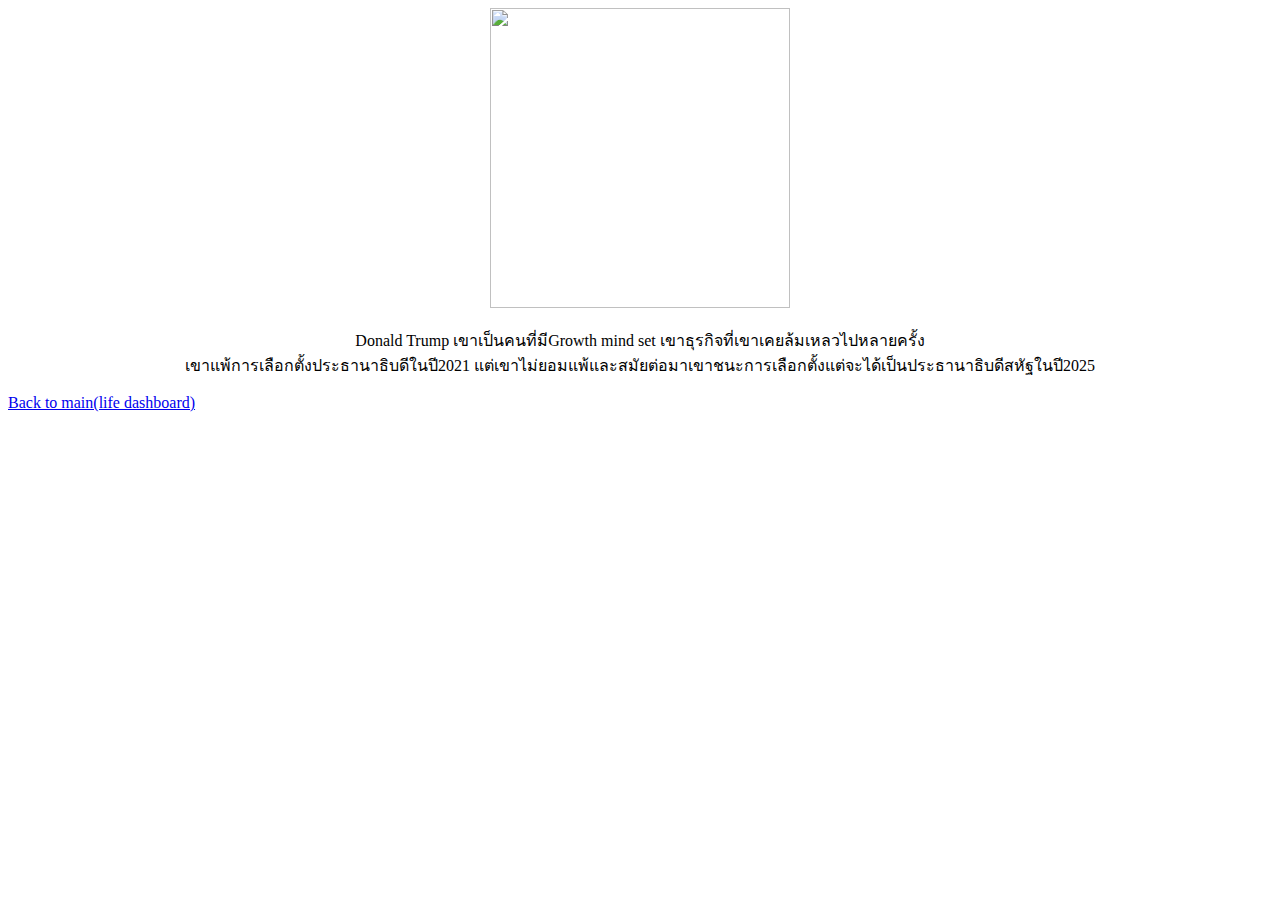
==== glowth_Mindset_person.html @ 2329df2c "a lot of change" ====
<!DOCTYPE html>
<html lang="en">

<head>
  <meta charset="UTF-8">
  <meta name="viewport" content="width=device-width, initial-scale=1">
  <title></title>
  <link href="css/style.css" rel="stylesheet">
</head>

<body>
  <center><img src="https://www.shutterstock.com/image-photo/national-harbor-md-usa-february-600nw-2430065795.jpg"
      alt="" width=300px height=300px></center>
  <center>
    <p> Donald Trump เขาเป็นคนที่มีGrowth mind set เขาธุรกิจที่เขาเคยล้มเหลวไปหลายครั้ง<br>
      เขาแพ้การเลือกตั้งประธานาธิบดีในปี2021
      แต่เขาไม่ยอมแพ้และสมัยต่อมาเขาชนะการเลือกตั้งแต่จะได้เป็นประธานาธิบดีสหัฐในปี2025</p>
  </center>
  <a href="index.html">Back to main(life dashboard)</a>
</body>

</html>
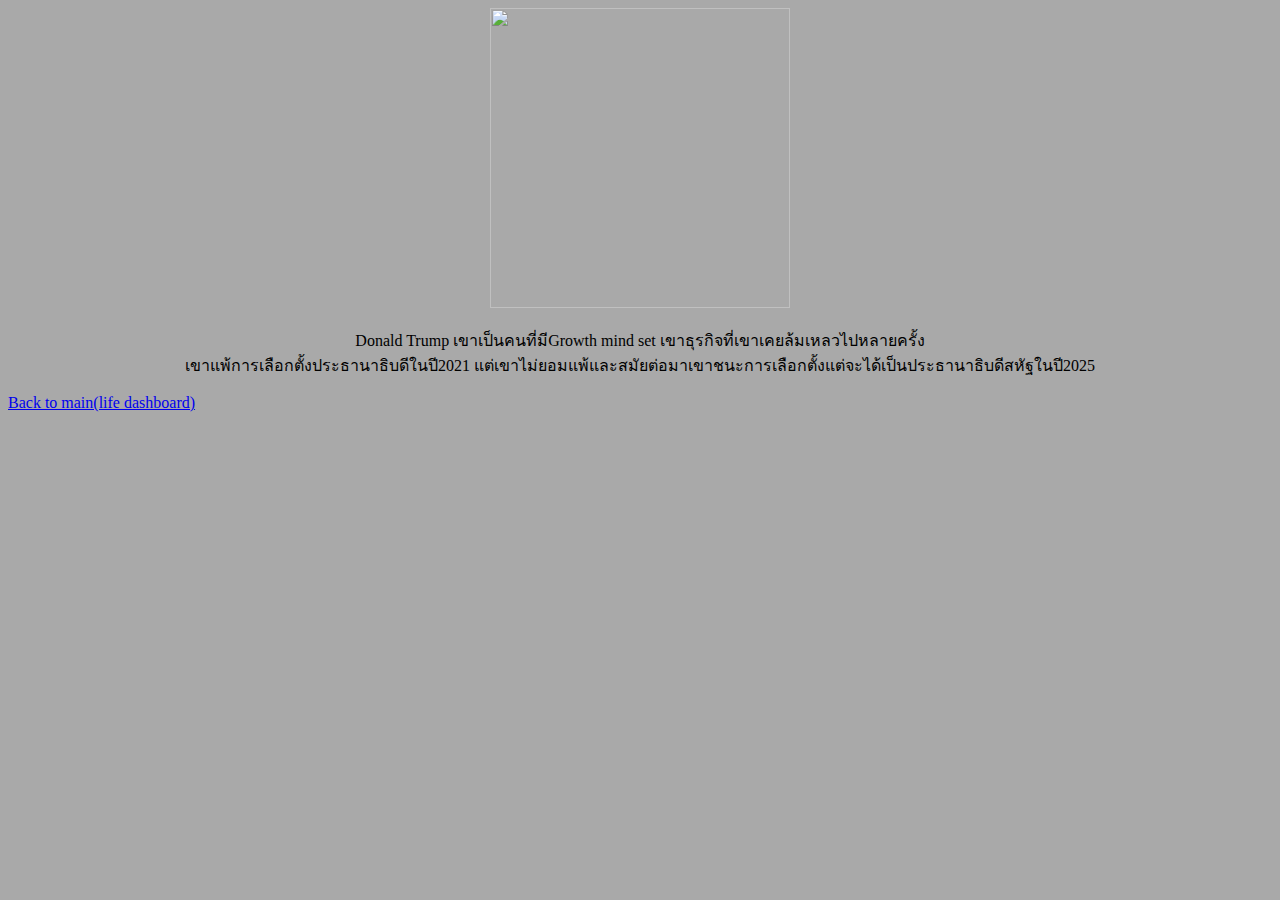
==== commit a2f0e3cb: "22/12/2024" ====
--- a/glowth_Mindset_person.html
+++ b/glowth_Mindset_person.html
@@ -6,6 +6,11 @@
   <meta name="viewport" content="width=device-width, initial-scale=1">
   <title></title>
   <link href="css/style.css" rel="stylesheet">
+  <style>
+    body {
+      background-color: darkgrey;
+    }
+  </style>
 </head>
 
 <body>
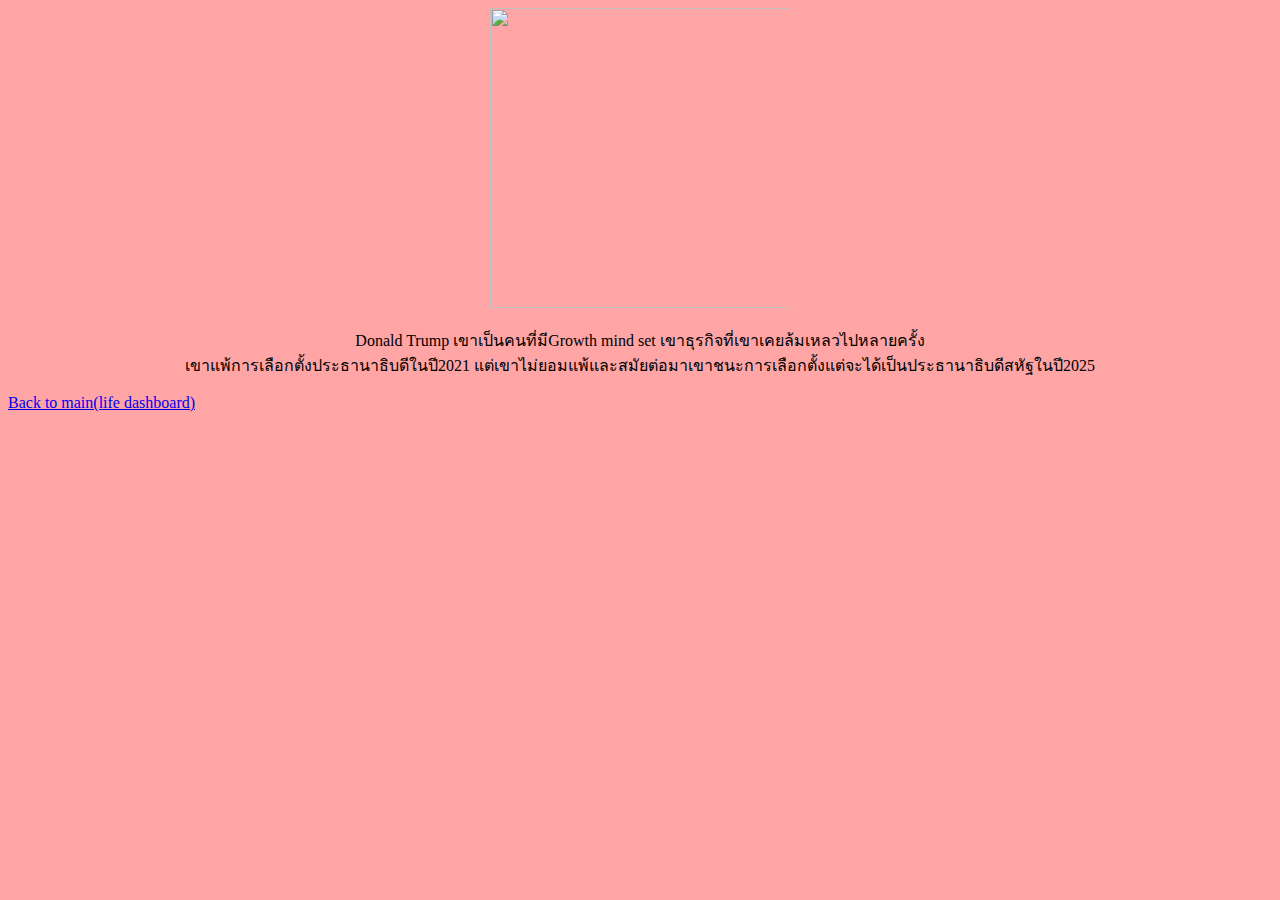
==== commit 8269bbb3: "chage color" ====
--- a/glowth_Mindset_person.html
+++ b/glowth_Mindset_person.html
@@ -8,7 +8,7 @@
   <link href="css/style.css" rel="stylesheet">
   <style>
     body {
-      background-color: darkgrey;
+      background-color: #ffa5a5;
     }
   </style>
 </head>
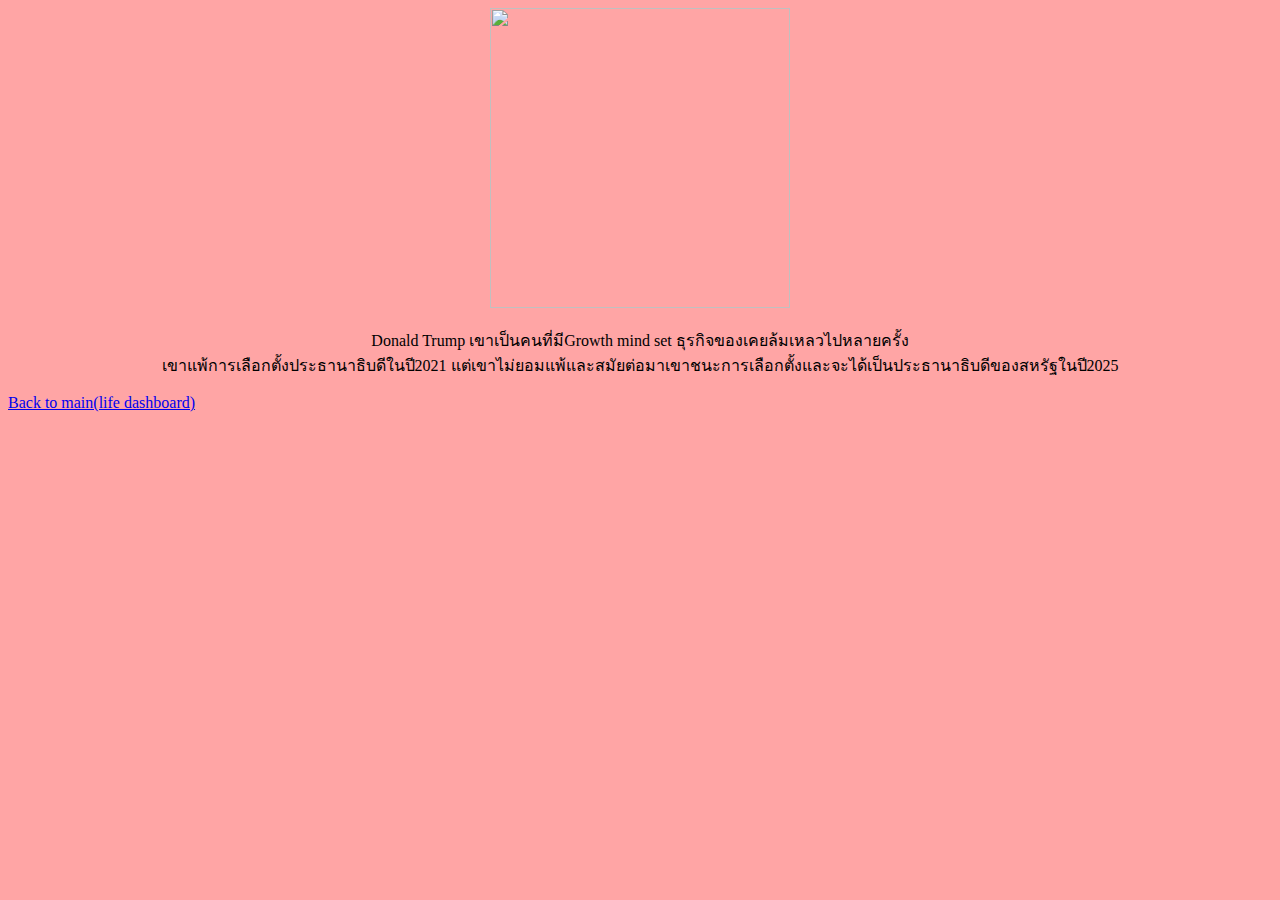
==== commit 0db64f79: "chage some txt" ====
--- a/glowth_Mindset_person.html
+++ b/glowth_Mindset_person.html
@@ -17,9 +17,9 @@
   <center><img src="https://www.shutterstock.com/image-photo/national-harbor-md-usa-february-600nw-2430065795.jpg"
       alt="" width=300px height=300px></center>
   <center>
-    <p> Donald Trump เขาเป็นคนที่มีGrowth mind set เขาธุรกิจที่เขาเคยล้มเหลวไปหลายครั้ง<br>
+    <p> Donald Trump เขาเป็นคนที่มีGrowth mind set ธุรกิจของเคยล้มเหลวไปหลายครั้ง<br>
       เขาแพ้การเลือกตั้งประธานาธิบดีในปี2021
-      แต่เขาไม่ยอมแพ้และสมัยต่อมาเขาชนะการเลือกตั้งแต่จะได้เป็นประธานาธิบดีสหัฐในปี2025</p>
+      แต่เขาไม่ยอมแพ้และสมัยต่อมาเขาชนะการเลือกตั้งและจะได้เป็นประธานาธิบดีของสหรัฐในปี2025</p>
   </center>
   <a href="index.html">Back to main(life dashboard)</a>
 </body>
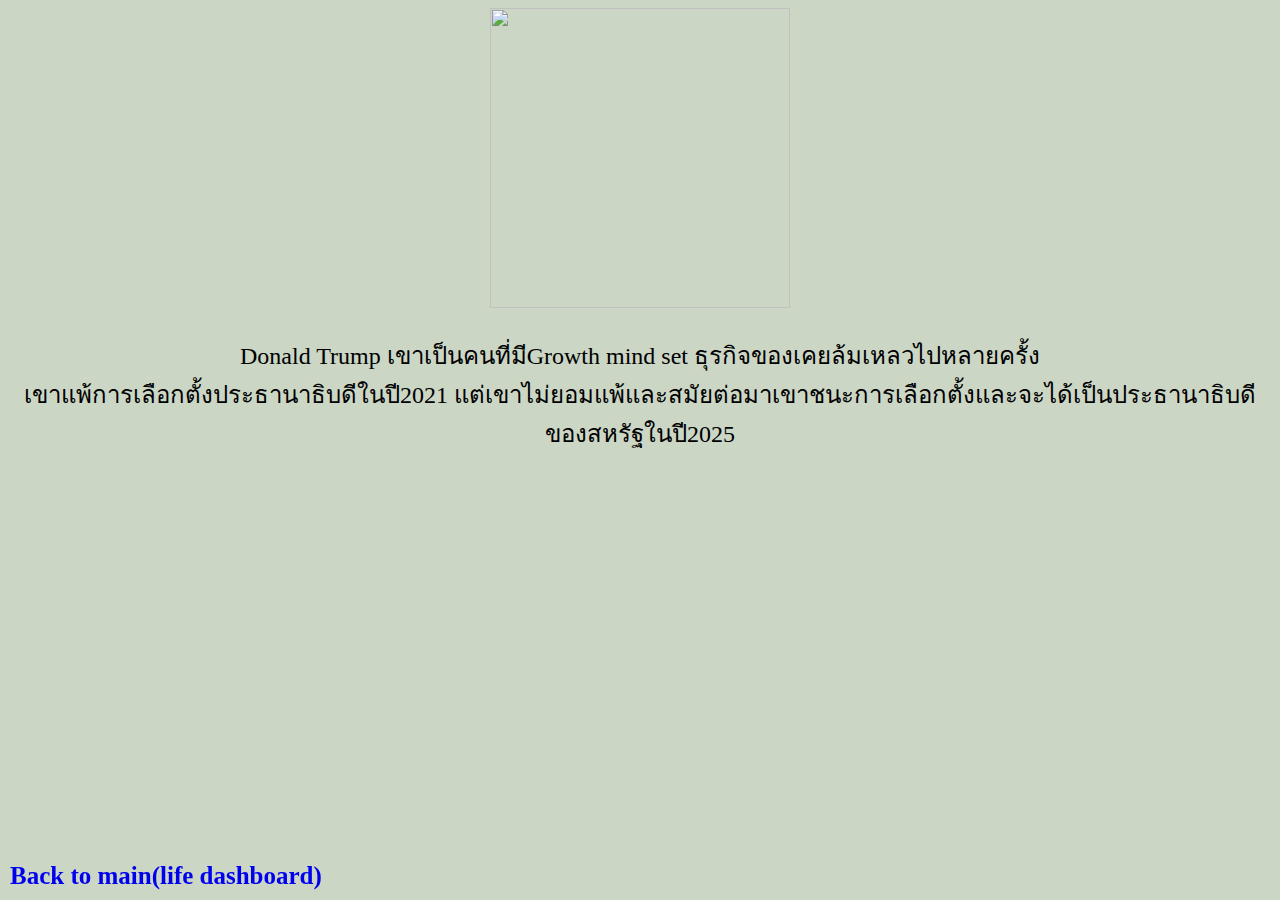
==== commit 77e152ff: "add PDCA" ====
--- a/glowth_Mindset_person.html
+++ b/glowth_Mindset_person.html
@@ -11,17 +11,18 @@
       background-color: #ffa5a5;
     }
   </style>
+  <link rel="stylesheet" href="style.css">
 </head>
 
 <body>
   <center><img src="https://www.shutterstock.com/image-photo/national-harbor-md-usa-february-600nw-2430065795.jpg"
       alt="" width=300px height=300px></center>
   <center>
-    <p> Donald Trump เขาเป็นคนที่มีGrowth mind set ธุรกิจของเคยล้มเหลวไปหลายครั้ง<br>
+    <p class="paragraph"> Donald Trump เขาเป็นคนที่มีGrowth mind set ธุรกิจของเคยล้มเหลวไปหลายครั้ง<br>
       เขาแพ้การเลือกตั้งประธานาธิบดีในปี2021
       แต่เขาไม่ยอมแพ้และสมัยต่อมาเขาชนะการเลือกตั้งและจะได้เป็นประธานาธิบดีของสหรัฐในปี2025</p>
   </center>
-  <a href="index.html">Back to main(life dashboard)</a>
+  <a class="link" href="index.html">Back to main(life dashboard)</a>
 </body>
 
 </html>
--- a/style.css
+++ b/style.css
@@ -0,0 +1,58 @@
+  .dashboard_01 {
+      display: flex;
+      flex-direction: column;
+      gap: 6px;
+      align-items: center;
+      -webkit-appearance: none;
+      appearance: none;
+
+    }
+    progress {
+      -webkit-appearance: none;
+      appearance: none;
+    }
+    progress::-webkit-progress-bar {
+      background-color: yellowgreen;
+    }
+    progress ::-webkit-progress-value {
+      background-color: yellowgreen;
+      transition: width 0.3s ease;
+    }
+    body {
+      background-color:#cbd6c5;
+    }
+    #health {
+      color: red;
+    }
+    @keyframes  blink {
+      0%{
+        opacity: 0;
+      }
+      25%{
+        opcity:0.5;
+      }
+      50%{
+        opacity: 1;
+      }
+      75%{
+        opacity:0.5
+      }
+      100%{
+        opacity:0;
+      }
+    }
+    .link{
+      text-decoration:none;
+      font-size:25px;
+      font-weight:bold;
+      transition:all 0.3s ease;
+      position:fixed;
+      left: 10px;
+      bottom: 10px;
+      animation:blink 1.5s infinite;
+    }
+    .paragraph{
+        font-size:24px;
+        font-family:serif;
+    }
+  